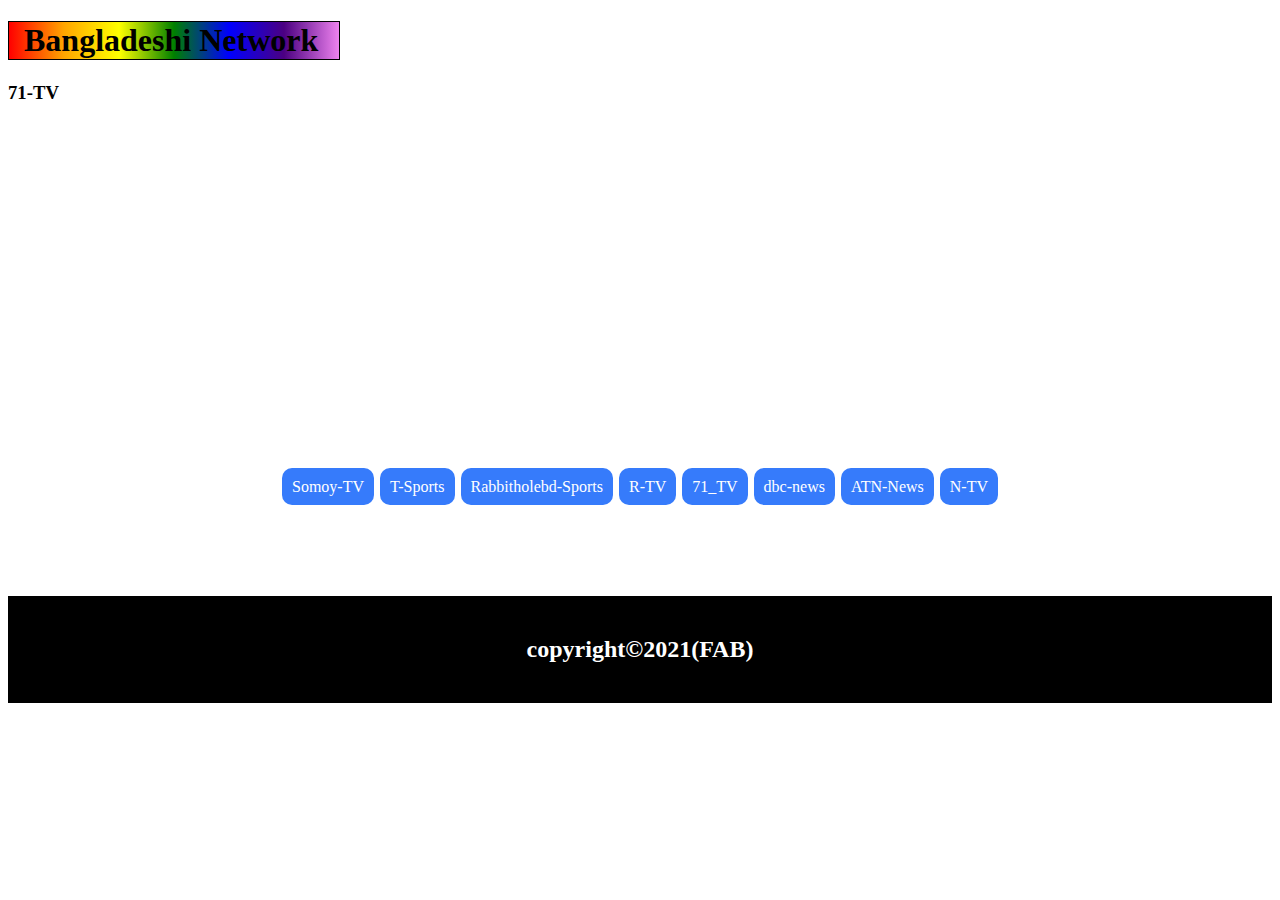
==== 71-tv.html @ 18332097 "TV" ====
<!DOCTYPE html>
<html lang="en">

<head>
    <meta charset="UTF-8">
    <meta http-equiv="X-UA-Compatible" content="IE=edge">
    <meta name="viewport" content="width=device-width, initial-scale=1.0">
    <title>TV</title>
    <style>
        a {
            text-decoration: none;
            color: white;
            background-color: rgb(54, 123, 251);
            margin: 15px 1px;
            padding: 10px 10px;
            border-radius: 10px;
        }

        a:hover {
            color: white;
            background-color: black;
            padding: 10px 10px;
        }

        h1 {
            color: black;
            background-image: linear-gradient(to right, red, orange, yellow, green, blue, indigo, violet);
            border: 1px solid black;
            width: 300px;
            padding: 0 15px;

        }

        footer {
            color: white;
            background-color: black;
        }

        h2 {
            color: gray;
            background-color: black;
            text-align: center;
            margin-top: 100px;
            padding: 40px;
        }

        section {
            text-align: center;
        }
    </style>
</head>

<body>
    <h1><b>Bangladeshi Network</b></h1>
    <h3><strong>71-TV</strong></h3>
    <br>
    <section>
        <div><iframe width="560" height="315" src="https://www.youtube.com/embed/Kj7DO0okwGA"
                title="YouTube video player" frameborder="0"
                allow="accelerometer; autoplay; clipboard-write; encrypted-media; gyroscope; picture-in-picture"
                allowfullscreen></iframe></div>
        <br>
        <div>
            <a href="http://127.0.0.1:5500/TV-Channel.html">Somoy-TV</a>
            <a href="http://127.0.0.1:5500/t-sports.html">T-Sports</a>
            <a href="http://127.0.0.1:5500/Rabbitholebd-Sports.html">Rabbitholebd-Sports</a>
            <a href="http://127.0.0.1:5500/r-tv.html">R-TV</a>
            <a href="http://127.0.0.1:5500/71-tv.html">71_TV</a>
            <a href="http://127.0.0.1:5500/dbc-news.html">dbc-news</a>
            <a href="http://127.0.0.1:5500/atn-news.html">ATN-News</a>
            <a href="http://127.0.0.1:5500/ntv.html">N-TV</a>
        </div>
    </section>

</body>
<div>
    <h2>
        <footer>copyright©2021(FAB)</footer>
    </h2>
</div>

</html>
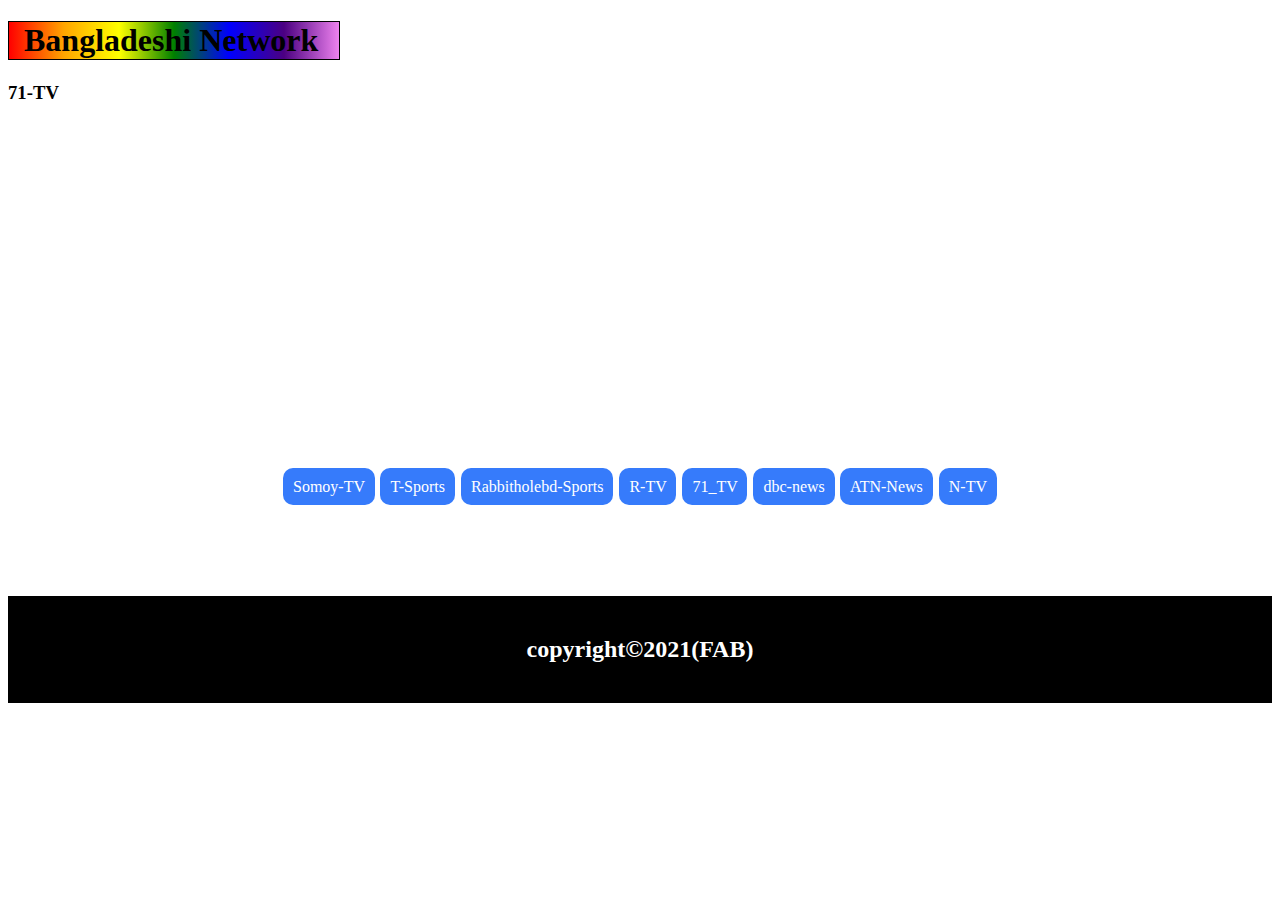
==== commit bba1dcdd: "OK" ====
--- a/71-tv.html
+++ b/71-tv.html
@@ -6,48 +6,7 @@
     <meta http-equiv="X-UA-Compatible" content="IE=edge">
     <meta name="viewport" content="width=device-width, initial-scale=1.0">
     <title>TV</title>
-    <style>
-        a {
-            text-decoration: none;
-            color: white;
-            background-color: rgb(54, 123, 251);
-            margin: 15px 1px;
-            padding: 10px 10px;
-            border-radius: 10px;
-        }
-
-        a:hover {
-            color: white;
-            background-color: black;
-            padding: 10px 10px;
-        }
-
-        h1 {
-            color: black;
-            background-image: linear-gradient(to right, red, orange, yellow, green, blue, indigo, violet);
-            border: 1px solid black;
-            width: 300px;
-            padding: 0 15px;
-
-        }
-
-        footer {
-            color: white;
-            background-color: black;
-        }
-
-        h2 {
-            color: gray;
-            background-color: black;
-            text-align: center;
-            margin-top: 100px;
-            padding: 40px;
-        }
-
-        section {
-            text-align: center;
-        }
-    </style>
+    <link rel="stylesheet" href="Style.css">
 </head>
 
 <body>
--- a/Style.css
+++ b/Style.css
@@ -0,0 +1,42 @@
+
+        a {
+            text-decoration: none;
+            color: white;
+            background-color: rgb(54, 123, 251);
+            margin: 15px 1px;
+            padding: 10px 10px;
+            border-radius: 10px;
+        }
+
+        a:hover {
+            color: white;
+            background-color: black;
+            padding: 10px 10px;
+        }
+
+        h1 {
+            color: black;
+            background-image: linear-gradient(to right, red, orange, yellow, green, blue, indigo, violet);
+            border: 1px solid black;
+            width: 300px;
+            padding: 0 15px;
+
+        }
+
+        footer {
+            color: white;
+            background-color: black;
+        }
+
+        h2 {
+            color: gray;
+            background-color: black;
+            text-align: center;
+            margin-top: 100px;
+            padding: 40px;
+        }
+
+        section {
+            text-align: center;
+        }
+    